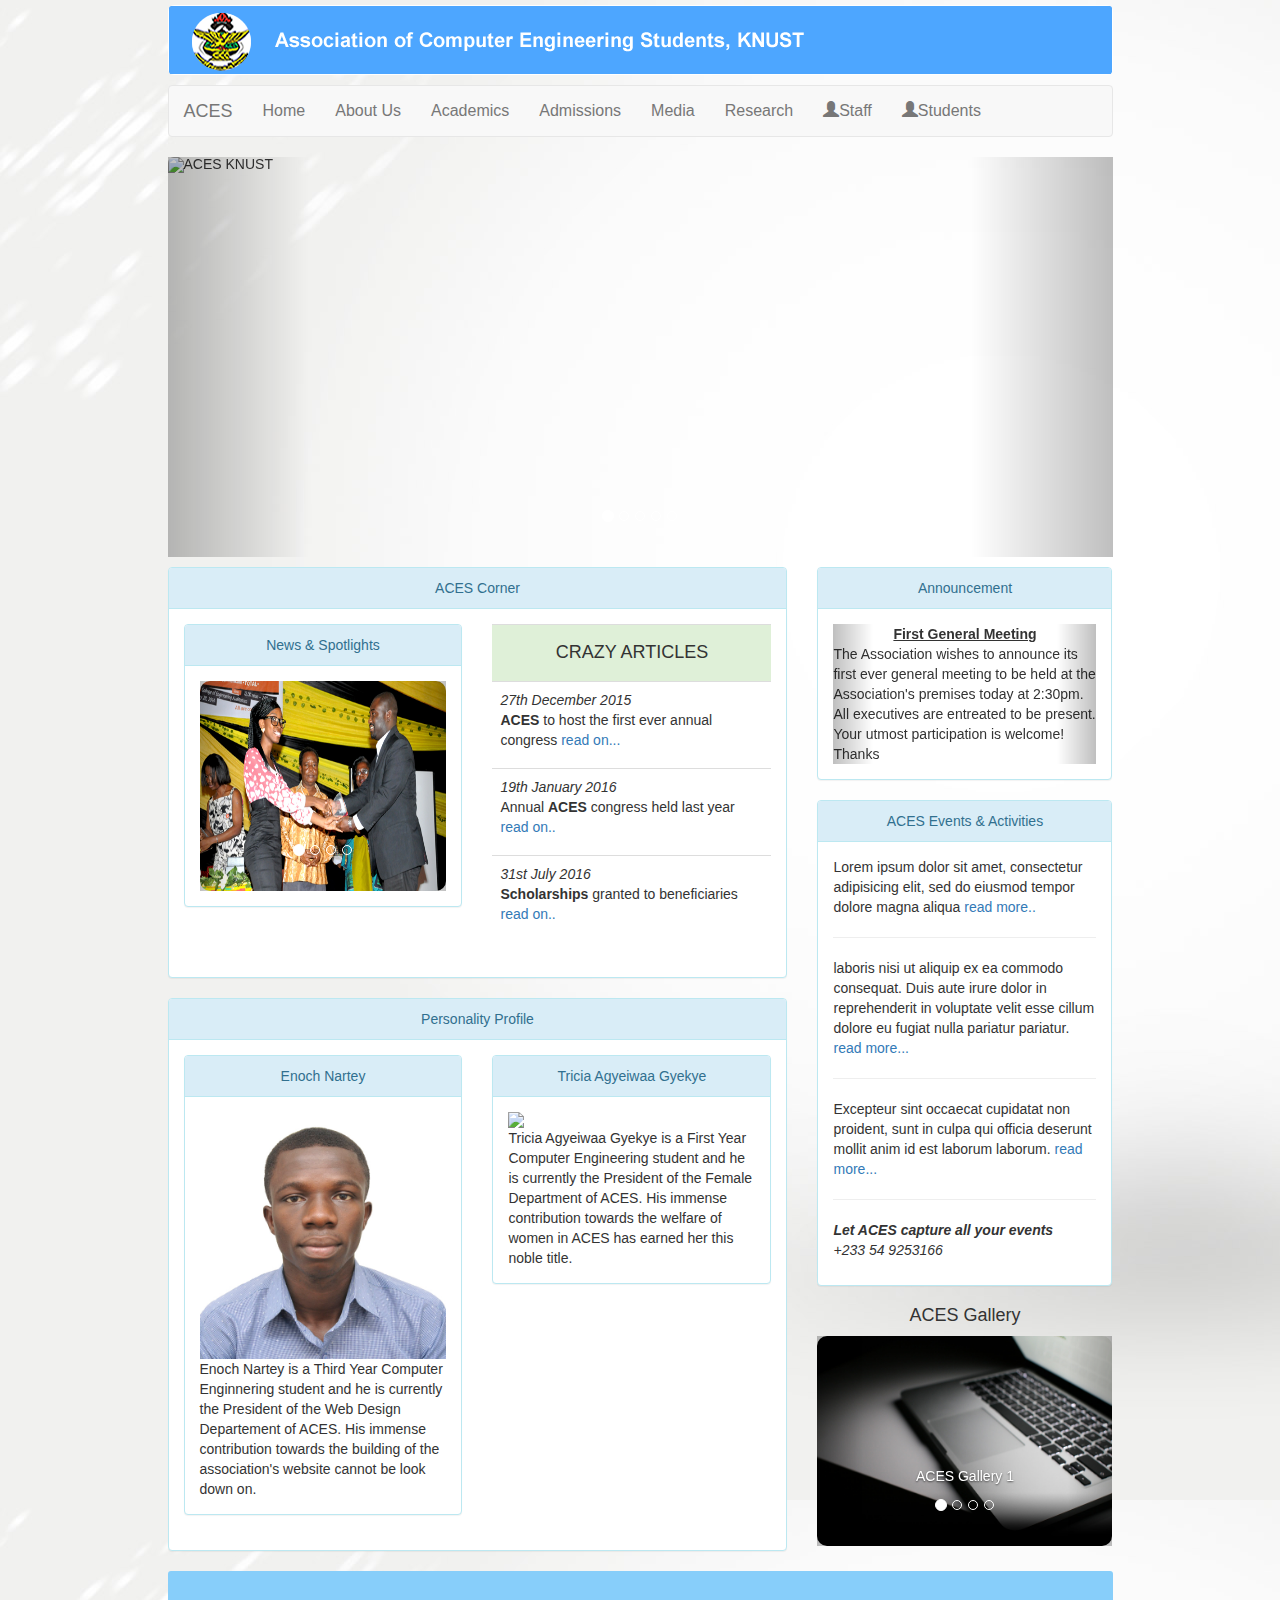
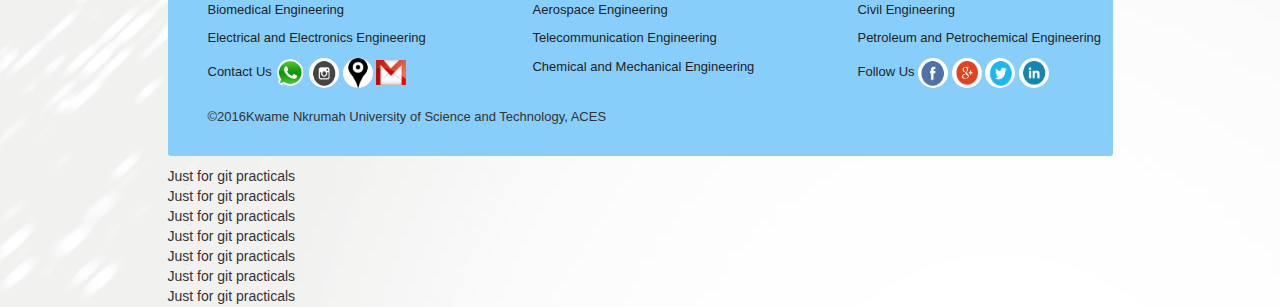
==== index.html @ b38ac7da "Our first commit made" ====
<!DOCTYPE html>
<html>
<head>
	<link rel="stylesheet" type="text/css" href="css/animate.css">
	<link rel="stylesheet" type="text/css" href="css/styleSheet1.css">
	<link rel="stylesheet" type="text/css" href="css/bootstrap.css">
	<meta name="viewport" content="width=device-width, initial-scale=1">
	<link rel="shortcut icon" type="image/png" href="image/gesalogo.png" class="image-circle">
	<title>Association of Computer Engineering Students-KNUST</title>
</head>
<body background="image/3D18.jpg">	
	
<div class="container">
	

	<!-- <div class="modal animated zoomIn"id="myModal"tabindex="-1"role="dialog"aria-labelledby="myModalLabel">
		  <div class="modal-dialog" role="document">
		    <div class="modal-content">
		      <div class="modal-header">
		        <button type="button" class="close" data-dismiss="modal" aria-label="Close"><span aria-hidden="true">&times;</span></button>
		        <center><h4 class="modal-title" id="myModalLabel">****!!!!*****</h4></center>
		      </div>
		      <div class="modal-body" id="modal">
		     	<center>ACES KNUST Welcomes You!</center> 
		      </div>
		      	<div class="modal-footer">
		      	<center>
		      		<button type="button" class="btn btn-primary" data-dismiss="modal">Thanks Buddy</button>
		      	</center>
		      	</div>	
		    </div>
			</div>
	</div> -->

	<div class="row">
			<div class="col-md-1"></div>
			<div class="col-md-10" id="carouselContainer">
				<div class="">
					<img src="image/aces_header3.png" class="img-responsive" id="ustLogo">
				</div>
				
					<nav class="navbar navbar-default navbar-fixed-position" id="navBar">
				  	<div class="container-fluid">
					    <div class="navbar-header">
						  <a class="navbar-brand" href="#">ACES</a>
					    </div>
					    <div>
					      <ul class="nav navbar-nav" id="navContent1">
					        <li><a href="#">Home</a></li>
					        <li class="dropdown">
					        	<a href="#" class="drop">About Us</a>
					        	<div class="dropdown-content">
					        		<a>Student body</a>
					        		<a>Executives</a>
					        		<a>Organisational structure</a>
					        	</div>
					        </li>
					        <li class="dropdown">
					        	<a href="#" class="drop">Academics</a>
					        	<div class="dropdown-content">
					        		<a>Academic supervisors</a>
					        		<a>Learning materials</a>
					        		<a>Online tutorials</a>
					        	</div>
					        </li>
					        <li class="dropdown">
					        	<a href="#" class="drop">Admissions</a>
					        	<div class="dropdown-content">
					        		<a>Regular students</a>
					        		<a>International students</a>
					        		<a>Parrallel students</a>
					        	</div>
					        </li>
					       <li class="dropdown">
					        	<a href="#" class="drop">Media</a>
					        	<div class="dropdown-content">
					        		<a>ACES on TEKTV</a>
					        		<a>ACES on Focus</a>
					        	</div>
					        </li>
					        <li class="dropdown">
					        	<a href="#" class="drop">Research</a>
					        	<div class="dropdown-content">
					        		<a>Student</a>
					        		<a>Executives</a>
					        		<a>Association</a>
					        	</div>
					        </li>
					        
					         <li class="dropdown">
					        	<a href="#" class="drop"><span class="glyphicon glyphicon-user"></span>Staff</a>
					        	<div class="dropdown-content">
					        		<a>Lectures</a>
					        		<a>Teaching assistants</a>
					        		<a href="logIn.html">Log In</a>
					        		<a>Register an account</a>
					        	</div>
					        </li> 
					        <li class="dropdown">
					        	<a href="#" class="drop"><span class="glyphicon glyphicon-user"></span>Students</a>
					        	<div class="dropdown-content">
					        		<a href="logIn.html">Log In</a>
					        		<a>Register with ACES</a>
					        	</div>
					        </li>   
					      </ul>
					      
					    </div>
  					</div>
				</nav>
				
				

			<div id="myCarousel" class="carousel slide" data-ride="carousel">
				<ol class="carousel-indicators">
			      <li data-target="#myCarousel" data-slide-to="0" class="active"></li>
			      <li data-target="#myCarousel" data-slide-to="1"></li>
			      <li data-target="#myCarousel" data-slide-to="2"></li>
			      <li data-target="#myCarousel" data-slide-to="3"></li>
			      <li data-target="#myCarousel" data-slide-to="4"></li>
   				 </ol>
				  <!-- Wrapper for slides -->
				  <div class="carousel-inner" role="listbox" id="carouselSlide">
				    <div class="item active">
				      <img src="image/aces1.jpg" alt="ACES KNUST" class="animated imgBck img-rounded img-responsive" id="img1">
				      <div class="carousel-caption">
				        <p></p>
				      </div>
				    </div>
 
				    <div class="item">
				      <img src="image/gesa3.jpg" alt="ACES Knust" class="animated fadeIn imgBck img-rounded img-responsive" id="img2">
				      <div class="carousel-caption">
				        <p></p>
				      </div>
				    </div>

				    <div class="item">
				      <img src="image/gesa7.jpg" alt="ACES Knust" class="animated fadeIn imgBck img-rounded img-responsive" id="img3">
				      <div class="carousel-caption">
				        <p></p>
				      </div>
				    </div>

				    <div class="item">
				      <img src="image/gesa8.jpg" alt="ACES Knust" class="animated fadeIn imgBck img-rounded img-responsive" id="img4">
				      <div class="carousel-caption">
				        <p></p>
				      </div>
				    </div>

				    <div class="item">
				      <img src="image/gesa111.jpg" alt="ACES Knust" class="animated fadeIn imgBck img-rounded img-responsive" id="img5">
				      <div class="carousel-caption">
				        <p></p>
				      </div>
				    </div>
				  </div>
				  <!-- Left and right controls -->
				  <a class="left carousel-control" href="#myCarousel" role="button" data-slide="prev">
				    <span class="" aria-hidden="true"></span>
				    <span class="sr-only">Previous</span>
				  </a>
				  <a class="right carousel-control" href="#myCarousel" role="button" data-slide="next">
				    <span class="" aria-hidden="true"></span>
				    <span class="sr-only">Next</span>
				  </a>
				</div>
			</div>

			<div class="col-md-1"></div>
	</div>

	<div class="row">
		<div class="col-md-1"></div>

		<div class="col-md-10">
			<div class="row">
				<div class="col-md-8">
					<div class="panel panel-info">
						<div class="panel-heading"><center>ACES Corner</center></div>
						<div class="panel-body">
							<div class="row">
								<div class="col-md-6">
									<div class="panel panel-info">
										<div class="panel-heading"><center>News & Spotlights</center></div>
										<div class="panel-body">
											<div id="" class="carousel slide" data-ride="carousel">
												<ol class="carousel-indicators">
											      <li data-target="#myCarousel" data-slide-to="0" class="active"></li>
											      <li data-target="#myCarousel" data-slide-to="1"></li>
											      <li data-target="#myCarousel" data-slide-to="2"></li>
											      <li data-target="#myCarousel" data-slide-to="3"></li>
								   				</ol>
												  <!-- Wrapper for slides -->
												  <div class="carousel-inner" role="listbox">
												  	<div class="item active">
												  	<a href="">
												  		<img src="image/gesa6.jpg" alt="ACES KNUST" class="img-responsive" id="newsImg1">
												  	</a>
												      <div class="carousel-caption">
												      	<p class="carouselCaption">
												      	</p>
												      </div>
												    </div>
												    <div class="item">
												      <img src="image/gesa8.jpg" alt="ACES KNUST" class="img-responsive" id="newsImg2">
												      <div class="carousel-caption">
												      <p></p>
												      </div>
												    </div>
												    <div class="item">
												      <img src="image/gesa2.jpg" alt="ACES KNUST" class="img-responsive" id="newsImg2">
												      <div class="carousel-caption">
												      <p></p>
												      </div>
												    </div>
												    <div class="item">
												      <img src="image/gesa7.jpg" alt="ACES KNUST" class="img-responsive" id="newsImg2">
												      <div class="carousel-caption">
												      <p></p>
												      </div>
												    </div>
												  </div>

												  <!-- Left and right controls -->
												  <a class="left carousel-control" href="#myCarousel" role="button" data-slide="prev">
												    <span class="" aria-hidden="true"></span>
												    <span class="sr-only">Previous</span>
												  </a>
												  <a class="right carousel-control" href="#myCarousel" role="button" data-slide="next">
												    <span class="" aria-hidden="true"></span>
												    <span class="sr-only">Next</span>
												  </a>
											</div>
										</div>
									</div>
								</div>
								<div class="col-md-6">
									<table class="table ">
										<tr id="row1" class="success">
											<td><h4>CRAZY ARTICLES</h4></td>
										</tr>	
										<tr>
											<td>
												<header><em>27th December 2015</em></header>
												<p><b>ACES</b> to host the first ever annual congress <a href="#">read on...</a></p>
											</td>
										</tr>
										<tr>
											<td>
												<header><em>19th January 2016</em></header>
												<p>Annual <b>ACES</b> congress held last year <a href="#">read on..</a></p>
											</td>
										</tr>
										<tr>
											<td>
												<header><em>31st July 2016</em></header>
												<p><b>Scholarships</b> granted to beneficiaries <a href="#"> read on..</a></p>
											</td>
										</tr>
										</table>
									
								</div>
							</div>
					</div> 
					</div>

					<div class="panel panel-info">
						<div class="panel-heading"><center>Personality Profile</center></div>
						<div class="panel-body">
							<div class="row">
								<div class="col-md-6">
									<div class="panel panel-info">
										<div class="panel-heading"><center>Enoch Nartey</center></div>
										<div class="panel-body">
										<a href="#" data-toggle="tooltip" data-placement="top" title="ACES is proud of you Mr. Nartey">
											<img src="image/enoch.jpg" class="img-responsive" id="pers1">
										</a>
										Enoch Nartey is a Third Year Computer Enginnering student and he is currently the President of the Web Design Departement of ACES. His immense contribution towards the building of the association's website cannot be look down on. 	
										</div>	
									</div>
								</div>
								<div class="col-md-6">
									<div class="panel panel-info">
										<div class="panel-heading"><center>Tricia Agyeiwaa Gyekye</center></div>
										<div class="panel-body">
										<a href="#" data-toggle="tooltip" data-placement="top" title="ACES is proud of you Miss Agyeiwaa">
										<img src="image/tricia.jpg" class="img-responsive" id="pers2">
										</a>
										Tricia Agyeiwaa Gyekye is a First Year Computer Engineering student and he is currently the President of the Female Department of ACES. His immense contribution towards the welfare of women in ACES has earned her this noble title. 
										</div>
									</div>
								</div>
							</div>
						</div> <!-- Personality profile -->
					</div>
				</div>

				<div class="col-md-4">  
					<div class="panel panel-info">
						<div class="panel-heading"><center>Announcement</center></div>
						<div class="panel-body">
							<div id="myCarousel3" class="carousel slide" data-ride="carousel">
							  <!-- Wrapper for slides -->
							  <div class="carousel-inner" role="listbox">

							    <div class="item active">
							    	<center><u><b>First General Meeting</b></u></center>
							    	The Association wishes to announce its first ever general meeting to be held at the
							    	Association's premises today at 2:30pm. All executives are entreated to be present. 
							    	Your utmost participation is welcome! Thanks
							     <div class="carousel-caption">
							        <p></p>
							     </div>
							    </div>
							    <div class="item">
							    	<center><u><b>Orientation for Freshers</b></u></center>
							    	The fresher's orientation will be held on the 24th of this month at the College's 
							    	auditorium. All executives are to be present to welcome and introduce our first years
							    	to the Association. In presence is The Provost of the College. Thanks
							     <div class="carousel-caption">
							        <p></p>
							     </div>
							    </div>

							    <div class="item">
							    	<center><u><b>Matriculation</b></u></center>
							    	Matriculation for first year's will be held a week after their oreintation.
							    	All executives are to be present to welcome and introduce our first years
							    	to the Association. In presence is The Provost of the College. Thanks
							     <div class="carousel-caption">
							        <p></p>
							     </div>
							    </div>
							    <div class="item">
							    	<center><u><b>Executive Board Meeting</b></u></center>
							    	All ACES executives are reminded of their general meeting today at their meeting grounds.
							    	All executives are to be present to welcome and introduce our first years
							    	to the Association. In presence is The Provost of <a href="">continue reading....</a>
							     <div class="carousel-caption">
							        <p></p>
							     </div>
							    </div>
							    
							  </div>
							  <!-- Left and right controls -->
							  <a class="left carousel-control" href="#myCarousel" role="button" data-slide="prev">
							    <span class="" aria-hidden="true"></span>
							    <span class="sr-only">Previous</span>
							  </a>
							  <a class="right carousel-control" href="#myCarousel" role="button" data-slide="next">
							    <span class="" aria-hidden="true"></span>
							    <span class="sr-only">Next</span>
							  </a>
							</div>
						</div>
					</div>

					<div class="panel panel-info">
						<div class="panel-heading"><center>ACES Events & Activities</center></div>
						<div class="panel-body">
							Lorem ipsum dolor sit amet, consectetur adipisicing elit, sed do eiusmod
							tempor dolore magna aliqua <a href="#">read more..</a> <hr>
							laboris nisi ut aliquip ex ea commodo
							consequat. Duis aute irure dolor in reprehenderit in voluptate velit esse
							cillum dolore eu fugiat nulla pariatur pariatur. <a href="#"> read more...</a><hr> 
							Excepteur sint occaecat cupidatat non
							proident, sunt in culpa qui officia deserunt mollit anim id est laborum laborum.
							 <a href="">read more...</a><hr>
							<em><b>Let ACES capture all your events</b> <p>+233 54 9253166</p></em>
						</div> <!-- Activities and Events -->
					</div>

					<center><h4>ACES Gallery</h4></center>
						<div id="myCarousel2" class="carousel slide" data-ride="carousel">
							<ol class="carousel-indicators">
						      <li data-target="#myCarousel" data-slide-to="0" class="active"></li>
						      <li data-target="#myCarousel" data-slide-to="1"></li>
						      <li data-target="#myCarousel" data-slide-to="2"></li>
						      <li data-target="#myCarousel" data-slide-to="3"></li>
			   				</ol>
						  <!-- Wrapper for slides -->
						  <div class="carousel-inner" role="listbox">

						    <div class="item active">
						    <a href="">
						    	<img src="image/bck3.jpg" alt="ACES KNUST" class="img-responsive" id="Gal1">	
						    </a>
						     <div class="carousel-caption">
						        <p>ACES Gallery 1</p>
						     </div>
						    </div>
						    <div class="item">
						    <a href="">
						    	<img src="image/bck5.jpg"alt="ACES Knust" class="img-responsive" id="Gal2" >	
						    </a>
						     <div class="carousel-caption">
						        <p>ACES Gallery 2</p>
						     </div>
						    </div>

						    <div class="item">
						    <a href="">
						    	<img src="image/bck32.jpg" alt="ACES Knust" class="" id="Gal3">	
						    </a>
						     <div class="carousel-caption">
						        <p>ACES Gallery 3</p>
						     </div>
						    </div>
						    <div class="item">
						    <a href="">
						    	<img src="image/bck16.png" alt="ACES Knust" class="" id="Gal4">	
						    </a>
						     <div class="carousel-caption">
						        <p>ACES Gallery 4</p>
						     </div>
						    </div>
						    <div class="item">
						      <a href="">
						      	<img src="image/bck20.jpg" alt="ACES Knust" class="" id="Gal5">
						      </a>
						      <div class="carousel-caption">
						        <p>ACES Gallery 5</p>
						      </div>
						    </div>
						  	<div class="item">
						  	<a href="">
						  		<img src="image/bck29.jpg" alt="ACES Knust" id="Gal6">
						  	</a>
						      <div class="carousel-caption">
						        <p>ACES Gallery 6</p>
						     </div>
						    </div>
						    <div class="item">
						    <a href="">
						    	<img src="image/bck35.jpg" alt="ACES Knust" id="Gal7">
						    </a>
						      <div class="carousel-caption">
						        <p>ACES Gallery 7</p>
						      </div>
						    </div>	
						 	<div class="item">
						 	<a href="">
						 		<img src="image/bck7.jpg" alt="ACES Knust" id="Gal8">	
						 	</a>
						      <div class="carousel-caption">
						        <p>ACES Gallery 8</p>
						      </div>
						    </div>
						   <div class="item">
						      <img src="image/bck19.jpg" alt="ACES Knust" id="Gal9">
						      <div class="carousel-caption">
						        <p>ACES Gallery 9</p>
						      </div>
						    </div>
						    <div class="item">
						    <a href="">
						    	<img src="image/bck14.jpg" alt="ACES Knust" id="Gal10">	
						    </a>
						      <div class="carousel-caption">
						        <p>ACES Gallery 10</p>
						      </div>
						    </div>
						  </div>
						  <!-- Left and right controls -->
						  <a class="left carousel-control" href="#myCarousel" role="button" data-slide="prev">
						    <span class="" aria-hidden="true"></span>
						    <span class="sr-only">Previous</span>
						  </a>
						  <a class="right carousel-control" href="#myCarousel" role="button" data-slide="next">
						    <span class="" aria-hidden="true"></span>
						    <span class="sr-only">Next</span>
						  </a>
						</div> <!-- Gallery -->
				</div>
			</div>

			<div class="footerSection">
				<footer>
					<div class="row">
						<div class="col-md-4">
							<div id="footerId">
								<div><ul class="footerSection"><li class="ftrCnt">Biomedical Engineering</li></ul></div>
								<div><ul class="footerSection"><li class="ftrCnt">Electrical and Electronics Engineering</li></ul></div>
								<div>
									<ul class="footerSection">
										<li class="ftrCnt">Contact Us 
											<a href="#" data-toggle = "tooltip" title="whatsapp">
												<img src="image/whatsapp.png" class="img-circle"id="footerImg">
											</a>
											<a href="#"  data-toggle = "tooltip" title="instagram">
												<img src="image/ig.png" class="img-circle"id="footerImg">
											</a>
											<a href="#"  data-toggle = "tooltip" title="yotube">
												<img src="image/fav6.png" class="img-circle"id="footerImg">
											</a>
											<a href="#"  data-toggle = "tooltip" title="KNUST_COE">
											<img src="image/fav5.gif" class=""id="footerMail">
											</a>
										</li>
									</ul>
								</div>
							</div>					
						</div>
						<div class="col-md-4">
							<div id="footerId">
								<div><ul class="footerSection"><li class="ftrCnt">Aerospace Engineering</li></ul></div>
								<div><ul class="footerSection"><li class="ftrCnt">Telecommunication Engineering</li></ul></div>
								<div><ul class="footerSection"><li class="ftrCnt">Chemical and Mechanical Engineering</li></ul></div>
							</div>
						</div>
						<div class="col-md-4">
							<div id="footerId">
								<div><ul class="footerSection"><li class="ftrCnt">Civil Engineering</li></ul></div>
								<div><ul class="footerSection"><li class="ftrCnt">Petroleum and Petrochemical Engineering</li></ul></div>
								<div>
									<ul class="footerSection">
										<li class="ftrCnt">Follow Us 
											<a href="#" data-toggle = "tooltip" title="facebook">
												<img src="image/fb.png" class="img-circle"id="footerImg">
											</a>
											<a href="#"  data-toggle = "tooltip" title="google+">
												<img src="image/google.png" class="img-circle"id="footerImg">
											</a>
											<a href="#"  data-toggle = "tooltip" title="twitter">
												<img src="image/twitter.png" class="img-circle"id="footerImg">
											</a>
											<a href="#"  data-toggle = "tooltip" title="linkedln">
											<img src="image/linkedln.png" class="img-circle"id="footerImg">
											</a>
										</li>
									</ul>
								</div>
								
							</div>
						</div>
					</div>
					<ul><li class="footerCopyright">&copy2016Kwame Nkrumah University of Science and Technology, ACES</li></ul>
				</footer>
			</div>
			<div>
				Just for  git practicals 
			</div>
						<div>
				Just for  git practicals 
			</div>
						<div>
				Just for  git practicals 
			</div>
						<div>
				Just for  git practicals 
			</div>
						<div>
				Just for  git practicals 
			</div>
						<div>
				Just for  git practicals 
			</div>
						<div>
				Just for  git practicals 
			</div>
					

	</div> <!-- End of content section -->
	</div>

	</div> <!-- End of container -->

		<div class="col-md-1"></div>
	


	

	<script type="text/javascript" src="js/jquery.js"></script>
	<script type="text/javascript" src="js/bootstrap.js"></script>
	<script type="text/javascript" src="js/script.js"></script>

	<script type="text/javascript">
		$(document).ready(function (argument) {
			$("#myModal").modal('show'); 
    		$('[data-toggle="tooltip"]').tooltip(); 
    		$('[data-toggle="popover"]').popover();
			});
	</script>


</body>
</html>
---- css/styleSheet1.css ----
#myCarousel
{
	margin-top: 20px;
}
.allHead
{
	margin-top: px;
	background-color:#C6E2FF;
	color: ;
	border-radius: 2px;
}
#gesaLogo
{
	width: 60px;
	height: 60px;


}
.acesK
{
	color:white;
	font-family: sans-serif georgia serif;
}
.acesK:hover
{
	font-size: 21px;
}
#aboutUs
{
	color: white;
	font-weight: bolder;
	font-size: 18px;
}
#contact
{
	color: white; 
	font-weight: bolder;
	font-size: 18px;
}
#gallery
{
	color: white; 
	font-weight: bolder;
	font-size: 18px;
}
.logo
{
	height: 50px; 
	width: 70px;
	padding: 0px;

}
#modal
{
	background-color: blue;
	color: white;
	font-weight: bolder;
	font-size: 30px;
	font-variant: small-caps;
}
#myModalLabel
{
	color: #4876FF;	
	font-weight: bolder;
}

#img1
{	
	width:1024px; 
	height: 400px; 
}
#img2
{	
	width:1024px; 
	height: 400px; 
}
#img3
{	
	width:1024px; 
	height: 400px; 
}
#img4
{	
	width:1024px; 
	height: 400px; 
}
#img5
{	
/*	border-radius: 20px;*/
	width:1024px; 
	height: 400px; 
}
#img6
{	
	/*border-radius: 20px;*/
	width:1024px; 
	height: 400px; 
}
#img7
{	
	/*border-radius: 20px;*/
	width:1024px; 
	height: 400px; 
}
#img8
{	
	/*border-radius: 20px;*/
	width:1024px; 
	height: 400px; 
}
#img9
{	
	/*border-radius: 20px;*/
	width:1024px; 
	height: 400px; 
}
#img10
{	
	/*border-radius: 20px;*/
	width:1024px; 
	height: 400px; 
}
#fbLogo
{
	width: 30px; 
	height: 25px;
}
#mailLogo
{
	width: 30px; 
	height: 25px;
}
#skypeLogo
{
	width: 30px; 
	height: 25px;
}
#instaLogo
{
	width: 50px; 
	height: 25px;
}

.asocia:hover
{
	font-weight: bolder;
}
.asocia1:hover
{
	font-weight: bolder;
}
#nav10
{
	background-color:#87CEFA;
}
#ass
{
	color: white;
}
#ass1
{ 
	color: white;
}
#Gal1
{
	height: 210px; 
	width: 300px;
	border-radius: 10px;
}
#Gal2
{
	height: 210px; 
	width: 300px;
	border-radius: 10px;	
}
#Gal3
{
	height: 210px; 
	width: 300px;
	border-radius: 10px;
}
#Gal4
{
	height: 210px; 
	width: 300px;
	border-radius: 10px;
}
#Gal5
{
	height: 210px; 
	width: 300px;
	border-radius: 10px;
}
#Gal6
{
	height: 210px; 
	width: 300px;
	border-radius: 10px;
}
#Gal7
{
	height: 210px; 
	width: 300px;
	border-radius: 10px;
}
#Gal8
{
	height: 210px; 
	width: 300px;
	border-radius: 10px;
}
#Gal9
{
	height: 210px; 
	width: 300px;
	border-radius: 10px;
}
#Gal10
{
	height: 210px; 
	width: 300px;
	border-radius: 10px;
}
#pers1
{
	opacity:1;
}
#pers1:hover
{
	opacity:0.5;
}
#pers2
{
	opacity: 1; 
}
#pers2:hover
{
	opacity: 0.5; 
}

#ustLogo
{
	
	border-radius: 6px;

}
#knustHeader
{
	padding: 5px;
	color:black;
}

#carouselContainer
{
	margin-bottom: 10px;
	margin-top:5px; 
}
#carouselSlide
{
	margin-top: 10px;
}
.footerSection
{
	background-color: #87CEFA;
	border-radius: 3px;
	list-style-type: none;
}
.footerCopyright
{
	list-style-type: none;
	font-size: 13px;
	padding-bottom: 30px;
}
#footerId
{
	margin-top: 30px;
	color:#1F1F1F;
	font-size: 13px;
	padding-bottom: 10px;
}
#footerImg
{
	height: 30px;
	width:30px;
}
#footerMail 
{
	height: 25px; 
	width: 30px;
}
.ftrCnt:hover
{
	font-size: 15px;
}
#newsImg1
{
	height: 210px; 
	width: 300px;
	border-radius: 10px;
}
#newsImg2
{
	height: 210px; 
	width: 300px;
	border-radius: 10px;	
}
.carouselCaption
{
	font-size: 15px;
	margin-top: 100px;
}
#row1
{
	text-align: center;
}
#row2
{
	font-size: 11px;
	font-style: italic;
}
#row2B
{
	font-style: none;
}
#navBar
{
	margin-top: 10px;	
}

#navContent1
{	
	font-variant:;
	font-weight: ;
	font-size: 16px;
}

/*Dropdown Styling*/
.drop{
	    background-color: ;
	    color: white;
	    padding: 16px;
	    font-size: 16px;
	    border: none;
	    cursor: pointer;
}

.dropdown {
	    position: relative;
	    display: inline-block;
	}
.dropdown-content {
	    display: none;
	    position: absolute;
	    background-color: #f9f9f9;
	    min-width: 200px;
	    box-shadow: 0px 8px 16px 0px rgba(0,0,0,0.2);
	}
.dropdown-content a {
	    color: 4DA6FF;
	    padding: 12px 16px;
	    text-decoration: none;
	    display: block;
	}
.dropdown-content a:hover {
	background-color: #f1f1f1}

.dropdown:hover .dropdown-content {
	    display: block;}

.dropdown:hover .drop {
	    background-color:;
	}
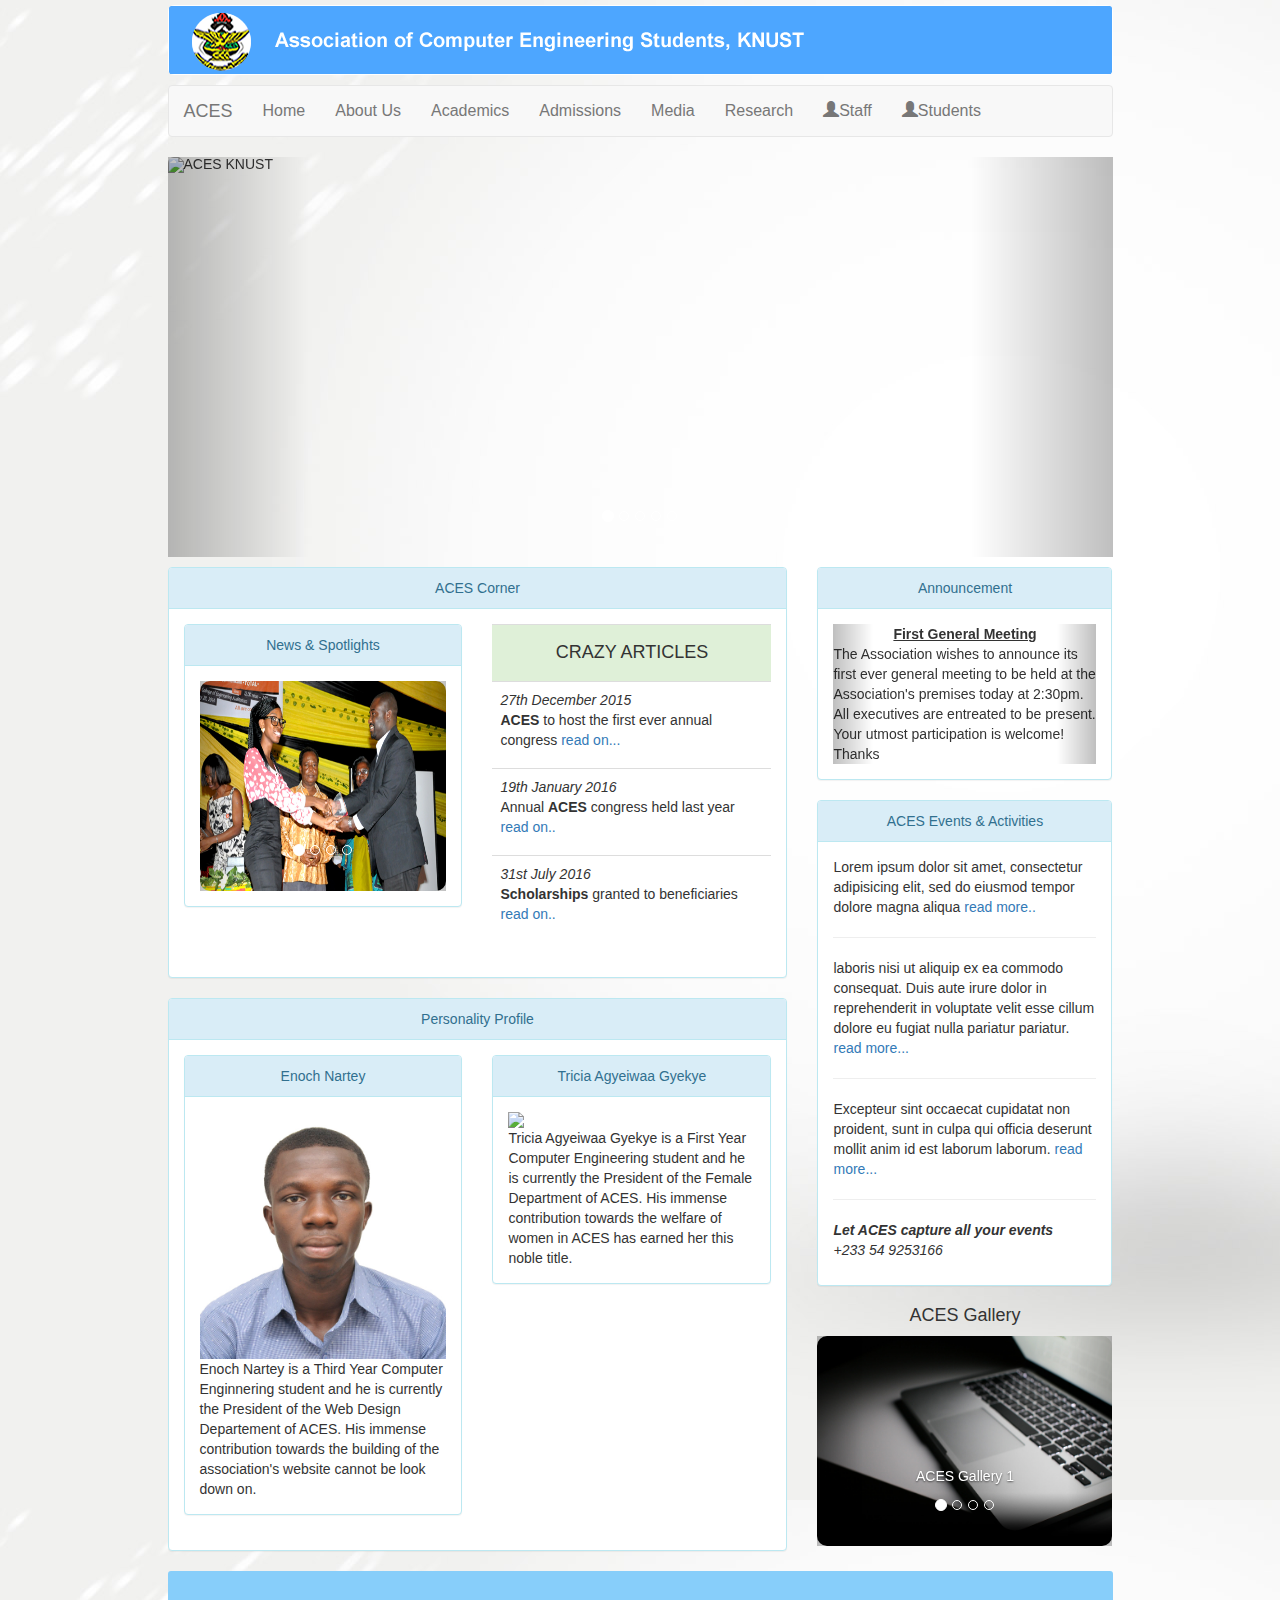
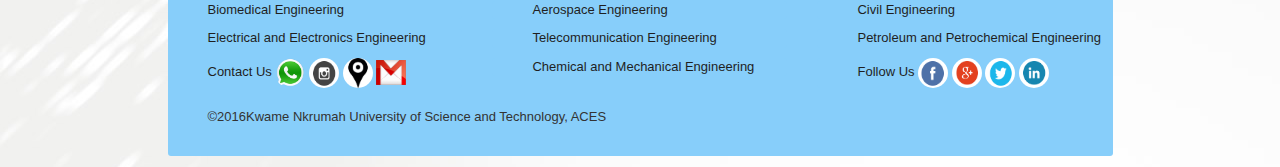
==== commit e9b6e1c3: "Changes to the index page" ====
--- a/index.html
+++ b/index.html
@@ -539,28 +539,7 @@
 					<ul><li class="footerCopyright">&copy2016Kwame Nkrumah University of Science and Technology, ACES</li></ul>
 				</footer>
 			</div>
-			<div>
-				Just for  git practicals 
-			</div>
-						<div>
-				Just for  git practicals 
-			</div>
-						<div>
-				Just for  git practicals 
-			</div>
-						<div>
-				Just for  git practicals 
-			</div>
-						<div>
-				Just for  git practicals 
-			</div>
-						<div>
-				Just for  git practicals 
-			</div>
-						<div>
-				Just for  git practicals 
-			</div>
-					
+
 
 	</div> <!-- End of content section -->
 	</div>
